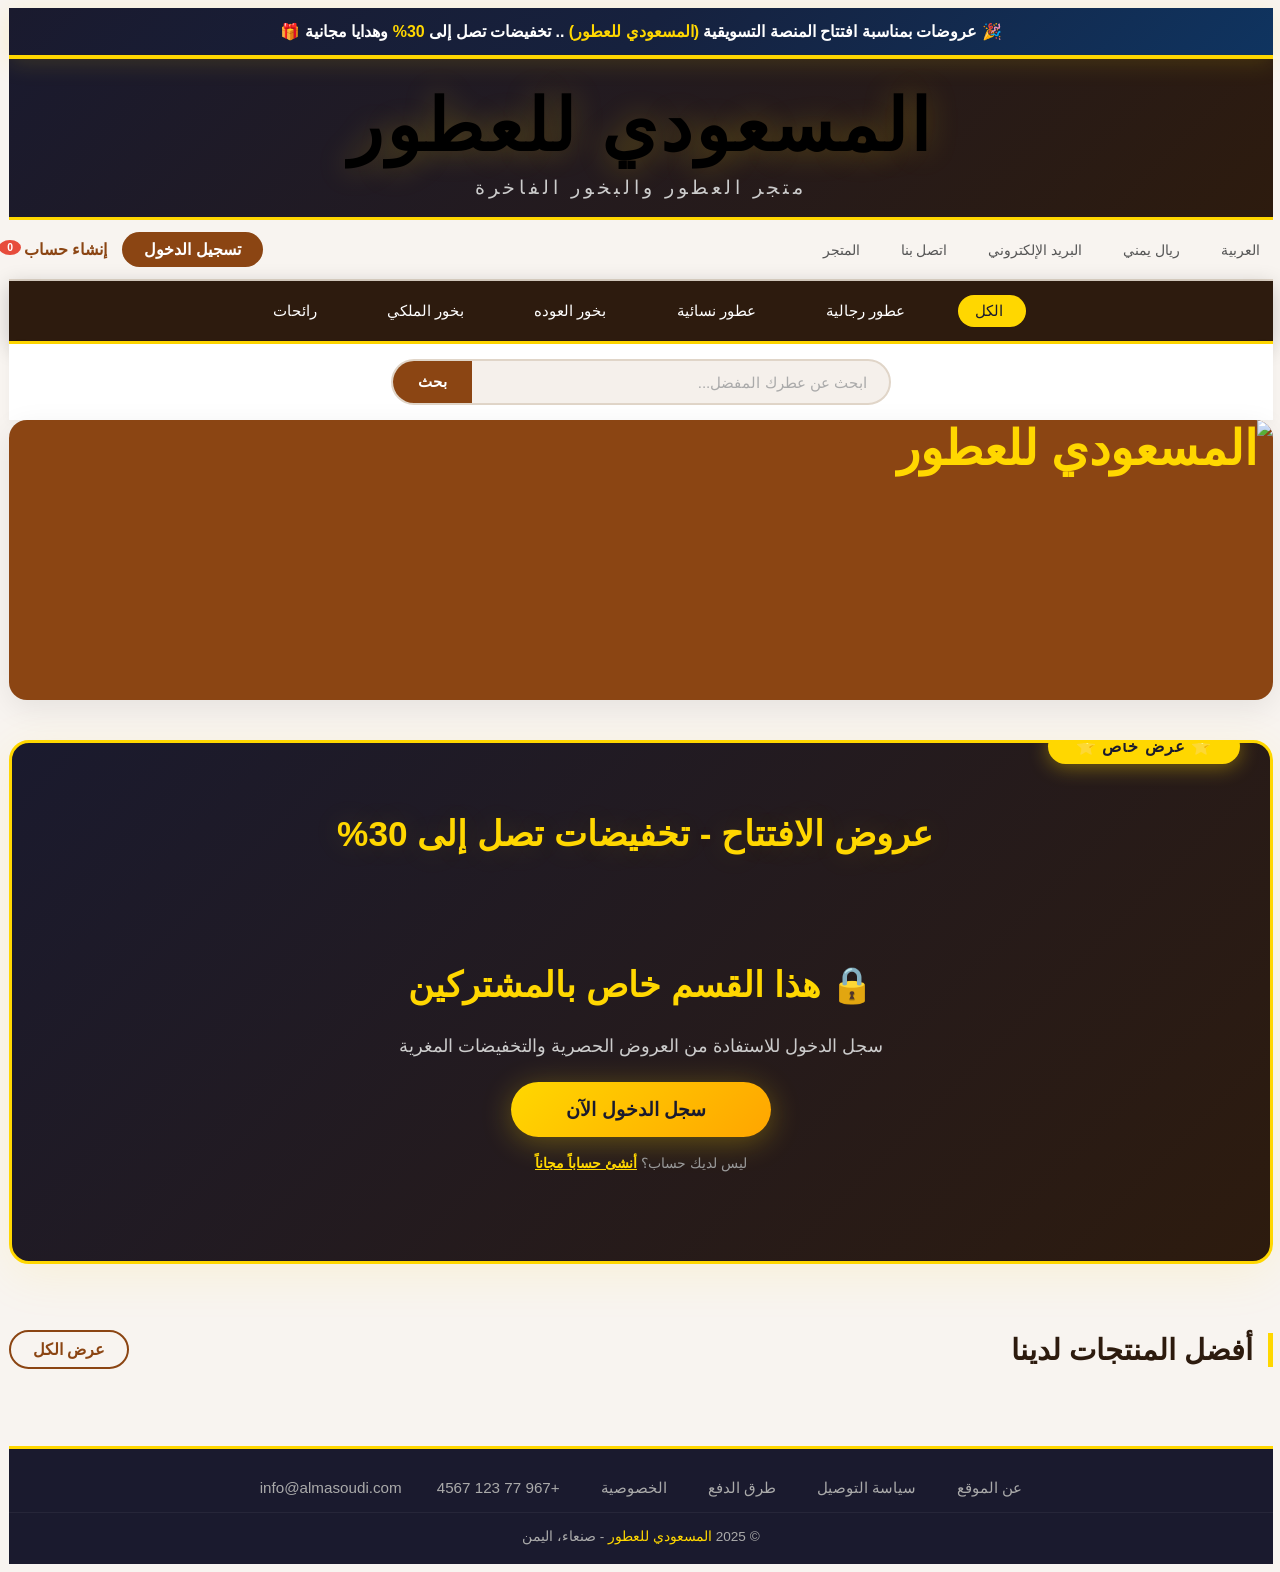
==== index.html @ 6c691e42 "Add files via upload" ====
<!DOCTYPE HTML>
<html lang="ar" dir="rtl">
<head>
<meta charset="utf-8">
<meta http-equiv="pragma" content="no-cache" />
<meta http-equiv="cache-control" content="max-age=604800" />
<meta name="viewport" content="width=device-width, initial-scale=1, shrink-to-fit=no">
<title>المسعودي للعطور | متجر عطور فاخرة</title>
<link href="images/favicon.ico" rel="shortcut icon" type="image/x-icon">
<script src="js/jquery-2.0.0.min.js" type="text/javascript"></script>
<script src="js/bootstrap.bundle.min.js" type="text/javascript"></script>
<link href="css/bootstrap.css" rel="stylesheet" type="text/css"/>
<link href="fonts/fontawesome/css/all.min.css" type="text/css" rel="stylesheet">
<link href="css/ui.css" rel="stylesheet" type="text/css"/>
<link href="css/responsive.css" rel="stylesheet" media="only screen and (max-width: 1200px)" />
<script src="js/script.js" type="text/javascript"></script>

<style>
/* ===== التنسيقات (نفس السابق مع تعديلات بسيطة) ===== */
* { box-sizing: border-box; }
body { background: #f8f4f0; font-family: 'Segoe UI', 'Tahoma', 'Arial', sans-serif; direction: rtl; }

.announcement-bar {
    background: linear-gradient(135deg, #1a1a2e, #16213e, #0f3460);
    color: #fff;
    padding: 14px 0;
    text-align: center;
    font-size: 1rem;
    font-weight: bold;
    border-bottom: 4px solid #FFD700;
    box-shadow: 0 4px 25px rgba(255,215,0,0.15);
    position: relative;
    overflow: hidden;
}
.announcement-bar::before {
    content: '';
    position: absolute;
    top: 0;
    left: -100%;
    width: 100%;
    height: 100%;
    background: linear-gradient(90deg, transparent, rgba(255,215,0,0.08), transparent);
    animation: shine 4s infinite;
}
@keyframes shine {
    0% { left: -100%; }
    100% { left: 100%; }
}
.announcement-bar i { margin: 0 8px; color: #FFD700; animation: blink 1.8s infinite; }
@keyframes blink {
    0%, 100% { opacity: 1; transform: scale(1); }
    50% { opacity: 0.4; transform: scale(1.2); }
}
.announcement-bar .highlight { color: #FFD700; font-weight: 900; }

.brand-header {
    background: linear-gradient(135deg, #1a1a2e, #2d1b0e);
    padding: 25px 0 18px 0;
    text-align: center;
    border-bottom: 3px solid #FFD700;
}
.brand-header .brand-name {
    font-size: 4.5rem;
    font-weight: 900;
    letter-spacing: 3px;
    text-shadow: 0 0 30px rgba(255,215,0,0.25);
    animation: colorShift 5s infinite;
    display: inline-block;
    padding: 0 20px;
}
@keyframes colorShift {
    0% { color: #FFD700; text-shadow: 0 0 20px rgba(255,215,0,0.3); }
    20% { color: #FF6B6B; text-shadow: 0 0 20px rgba(255,107,107,0.3); }
    40% { color: #4ECDC4; text-shadow: 0 0 20px rgba(78,205,196,0.3); }
    60% { color: #FFD93D; text-shadow: 0 0 20px rgba(255,217,61,0.3); }
    80% { color: #FF6B6B; text-shadow: 0 0 20px rgba(255,107,107,0.3); }
    100% { color: #FFD700; text-shadow: 0 0 20px rgba(255,215,0,0.3); }
}
.brand-header .brand-sub {
    font-size: 1.2rem;
    color: #ccc;
    margin-top: 8px;
    letter-spacing: 4px;
    font-weight: 300;
}
.brand-header .brand-sub i { color: #FFD700; margin: 0 5px; }

.header-nav {
    background: #f8f4f0;
    padding: 12px 0;
    border-bottom: 2px solid #e0d5c8;
}
.header-nav .nav-container {
    display: flex;
    justify-content: space-between;
    align-items: center;
    flex-wrap: wrap;
    gap: 10px;
}
.header-nav .nav-left {
    display: flex;
    gap: 20px;
    align-items: center;
    flex-wrap: wrap;
}
.header-nav .nav-left a {
    color: #555;
    text-decoration: none;
    font-size: 0.85rem;
    transition: color 0.3s;
    padding: 5px 8px;
    border-radius: 5px;
}
.header-nav .nav-left a:hover { color: #8B4513; background: rgba(139,69,19,0.05); }
.header-nav .nav-left a i { margin-left: 5px; }
.header-nav .nav-right {
    display: flex;
    gap: 15px;
    align-items: center;
    flex-wrap: wrap;
}
.header-nav .nav-right .btn-signin {
    background: #8B4513;
    color: #fff !important;
    padding: 8px 22px;
    border-radius: 30px;
    font-weight: bold;
    transition: all 0.3s;
    text-decoration: none;
    display: inline-block;
}
.header-nav .nav-right .btn-signin:hover {
    background: #a0522d;
    transform: scale(1.05);
    box-shadow: 0 4px 15px rgba(139,69,19,0.3);
}
.header-nav .nav-right a {
    color: #555;
    text-decoration: none;
    font-weight: 500;
    transition: color 0.3s;
}
.header-nav .nav-right a:hover { color: #8B4513; }
.header-nav .nav-right .cart-icon {
    position: relative;
    font-size: 1.4rem;
    color: #8B4513;
}
.header-nav .nav-right .cart-icon .badge {
    position: absolute;
    top: -10px;
    right: -12px;
    background: #e74c3c;
    color: #fff;
    border-radius: 50%;
    padding: 2px 8px;
    font-size: 0.65rem;
    font-weight: bold;
    min-width: 20px;
    text-align: center;
}

.category-bar {
    background: #2d1b0e;
    padding: 14px 0;
    border-bottom: 3px solid #FFD700;
    box-shadow: 0 4px 20px rgba(0,0,0,0.2);
}
.category-bar .categories {
    display: flex;
    justify-content: center;
    gap: 30px;
    flex-wrap: wrap;
}
.category-bar .categories a {
    color: #fff;
    text-decoration: none;
    font-size: 0.95rem;
    padding: 6px 16px;
    border-radius: 25px;
    transition: all 0.3s;
    font-weight: 500;
    border: 1px solid transparent;
}
.category-bar .categories a:hover {
    background: #FFD700;
    color: #1a1a2e;
    border-color: #FFD700;
    transform: translateY(-2px);
    box-shadow: 0 5px 20px rgba(255,215,0,0.2);
}
.category-bar .categories a i { margin-left: 6px; }
.category-bar .categories a.active {
    background: #FFD700;
    color: #1a1a2e;
}

.search-section {
    background: #fff;
    padding: 15px 0;
    box-shadow: 0 2px 10px rgba(0,0,0,0.04);
}
.search-bar {
    max-width: 500px;
    margin: 0 auto;
    display: flex;
    background: #f5f0eb;
    border-radius: 50px;
    overflow: hidden;
    border: 2px solid #e0d5c8;
    transition: all 0.3s;
}
.search-bar:focus-within {
    border-color: #8B4513;
    box-shadow: 0 0 0 4px rgba(139,69,19,0.1);
}
.search-bar input {
    flex: 1;
    border: none;
    padding: 12px 22px;
    background: transparent;
    font-size: 0.95rem;
    outline: none;
    color: #333;
}
.search-bar input::placeholder { color: #aaa; }
.search-bar button {
    background: #8B4513;
    border: none;
    padding: 12px 25px;
    color: #fff;
    cursor: pointer;
    font-weight: bold;
    transition: background 0.3s;
    font-size: 0.95rem;
}
.search-bar button:hover { background: #a0522d; }

.special-offers {
    background: linear-gradient(135deg, #1a1a2e, #2d1b0e);
    border: 3px solid #FFD700;
    border-radius: 20px;
    padding: 35px 20px;
    margin: 40px 0;
    box-shadow: 0 10px 50px rgba(255,215,0,0.1);
    position: relative;
    overflow: hidden;
    min-height: 280px;
}
.special-offers::before {
    content: '⭐ عرض خاص ⭐';
    position: absolute;
    top: -14px;
    right: 30px;
    background: #FFD700;
    color: #1a1a2e;
    padding: 8px 28px;
    border-radius: 30px;
    font-weight: 900;
    font-size: 1rem;
    box-shadow: 0 3px 20px rgba(255,215,0,0.4);
    z-index: 10;
    letter-spacing: 1px;
}
.special-offers .section-title {
    color: #FFD700;
    font-weight: 900;
    font-size: 2.2rem;
    text-align: center;
    margin-bottom: 30px;
    text-shadow: 0 0 30px rgba(255,215,0,0.15);
}
.special-offers .section-title i { margin-left: 12px; }

.lock-overlay {
    display: flex;
    flex-direction: column;
    align-items: center;
    justify-content: center;
    padding: 30px 20px;
    color: #fff;
    text-align: center;
}
.lock-overlay i {
    font-size: 5rem;
    color: #FFD700;
    margin-bottom: 15px;
    animation: pulse 2s infinite;
}
@keyframes pulse {
    0%, 100% { transform: scale(1); }
    50% { transform: scale(1.1); }
}
.lock-overlay h3 {
    font-size: 2.2rem;
    font-weight: 900;
    margin-bottom: 12px;
    color: #FFD700;
}
.lock-overlay p {
    font-size: 1.1rem;
    color: #ccc;
    margin-bottom: 25px;
    max-width: 500px;
}
.lock-overlay .btn-join {
    background: linear-gradient(135deg, #FFD700, #FFA500);
    color: #1a1a2e;
    padding: 16px 55px;
    border-radius: 50px;
    font-size: 1.2rem;
    font-weight: 900;
    border: none;
    transition: all 0.3s;
    box-shadow: 0 5px 30px rgba(255,215,0,0.3);
    text-decoration: none;
    display: inline-block;
}
.lock-overlay .btn-join:hover {
    transform: scale(1.06);
    box-shadow: 0 8px 40px rgba(255,215,0,0.5);
}
.lock-overlay .btn-join i {
    font-size: 1rem;
    margin-left: 10px;
    animation: none;
    color: inherit;
}

#offerProducts { display: none; }
#offerProducts .card {
    background: #2d1b0e;
    border: 2px solid #FFD700;
    border-radius: 15px;
    transition: all 0.3s;
    color: #fff;
    overflow: hidden;
}
#offerProducts .card:hover {
    transform: translateY(-8px);
    box-shadow: 0 15px 45px rgba(255,215,0,0.15);
}
#offerProducts .card .img-wrap { height: 200px; overflow: hidden; }
#offerProducts .card .img-wrap img {
    width: 100%;
    height: 100%;
    object-fit: cover;
    background: #444;
}
#offerProducts .card .title { color: #FFD700; font-weight: bold; }
#offerProducts .price-new {
    color: #FF6B6B;
    font-weight: 900;
    font-size: 1.4rem;
}
#offerProducts .price-old {
    text-decoration: line-through;
    color: #888;
    font-size: 0.95rem;
    margin-right: 10px;
}
#offerProducts .discount-badge {
    position: absolute;
    top: 12px;
    left: 12px;
    background: #FF6B6B;
    color: #fff;
    padding: 6px 16px;
    border-radius: 30px;
    font-size: 0.8rem;
    font-weight: 900;
    z-index: 10;
    box-shadow: 0 3px 15px rgba(255,107,107,0.4);
}

.product-grid .card {
    border-radius: 15px;
    overflow: hidden;
    transition: all 0.3s;
    border: 1px solid #e0d5c8;
    background: #fff;
}
.product-grid .card:hover {
    transform: translateY(-6px);
    box-shadow: 0 12px 35px rgba(0,0,0,0.08);
    border-color: #8B4513;
}
.product-grid .card .img-wrap {
    height: 210px;
    overflow: hidden;
    background: #f5f0eb;
}
.product-grid .card .img-wrap img {
    width: 100%;
    height: 100%;
    object-fit: cover;
    transition: transform 0.4s;
    background: #eee;
}
.product-grid .card:hover .img-wrap img { transform: scale(1.06); }
.product-grid .card .title { color: #2d1b0e; font-weight: 700; font-size: 0.95rem; }
.product-grid .card .price { color: #8B4513; font-weight: 900; font-size: 1.25rem; }
.product-grid .card .btn-add {
    background: #8B4513;
    color: #fff;
    border: none;
    padding: 8px 0;
    border-radius: 8px;
    font-weight: bold;
    transition: all 0.3s;
    width: 100%;
    display: block;
    text-align: center;
    text-decoration: none;
}
.product-grid .card .btn-add:hover {
    background: #a0522d;
    transform: scale(1.02);
}

.footer-custom {
    background: #1a1a2e;
    color: #aaa;
    padding: 30px 0 20px 0;
    margin-top: 50px;
    border-top: 3px solid #FFD700;
}
.footer-custom .footer-links {
    display: flex;
    justify-content: center;
    gap: 35px;
    flex-wrap: wrap;
    margin-bottom: 15px;
}
.footer-custom .footer-links a {
    color: #aaa;
    text-decoration: none;
    transition: color 0.3s;
    font-size: 0.95rem;
}
.footer-custom .footer-links a:hover { color: #FFD700; }
.footer-custom .footer-links a i { margin-left: 6px; }
.footer-custom .footer-bottom {
    text-align: center;
    font-size: 0.85rem;
    border-top: 1px solid rgba(255,255,255,0.05);
    padding-top: 15px;
    margin-top: 10px;
}
.footer-custom .footer-bottom span { color: #FFD700; }

@media (max-width: 768px) {
    .brand-header .brand-name { font-size: 2.5rem; }
    .category-bar .categories { gap: 10px; }
    .category-bar .categories a { font-size: 0.8rem; padding: 4px 12px; }
    .header-nav .nav-container { flex-direction: column; align-items: stretch; gap: 8px; }
    .header-nav .nav-left { justify-content: center; }
    .header-nav .nav-right { justify-content: center; }
    .special-offers .section-title { font-size: 1.5rem; }
    .lock-overlay h3 { font-size: 1.5rem; }
    .announcement-bar { font-size: 0.8rem; padding: 10px 0; }
    .search-bar { max-width: 100%; }
}
</style>

</head>
<body>

<!-- ===== شريط الإعلانات ===== -->
<div class="announcement-bar">
    <i class="fas fa-gift"></i>
    🎉 عروضات بمناسبة افتتاح المنصة التسويقية <span class="highlight">(المسعودي للعطور)</span> .. تخفيضات تصل إلى <span class="highlight">30%</span> وهدايا مجانية 🎁
    <i class="fas fa-gift"></i>
</div>

<!-- ===== شعار الموقع ===== -->
<div class="brand-header">
    <div class="container">
        <div class="brand-name">المسعودي للعطور</div>
        <div class="brand-sub"><i class="fas fa-star"></i> متجر العطور والبخور الفاخرة <i class="fas fa-star"></i></div>
    </div>
</div>

<!-- ===== شريط التنقل ===== -->
<div class="header-nav">
    <div class="container">
        <div class="nav-container">
            <div class="nav-left">
                <a href="#"><i class="fas fa-globe"></i> العربية</a>
                <a href="#"><i class="fas fa-money-bill-wave"></i> ريال يمني</a>
                <a href="#"><i class="fas fa-envelope"></i> البريد الإلكتروني</a>
                <a href="#"><i class="fas fa-phone"></i> اتصل بنا</a>
                <a href="./store.html"><i class="fas fa-store"></i> المتجر</a>
            </div>
            <div class="nav-right">
                <a href="./signin.html" class="btn-signin"><i class="fas fa-user"></i> تسجيل الدخول</a>
                <a href="./register.html" style="color:#8B4513; font-weight:600;">إنشاء حساب</a>
                <a href="./cart.html" class="cart-icon">
                    <i class="fas fa-shopping-cart"></i>
                    <span class="badge" id="cartBadge">0</span>
                </a>
            </div>
        </div>
    </div>
</div>

<!-- ===== شريط الأقسام ===== -->
<div class="category-bar">
    <div class="container">
        <div class="categories">
            <a href="./store.html?category=all" class="active"><i class="fas fa-th"></i> الكل</a>
            <a href="./store.html?category=men"><i class="fas fa-male"></i> عطور رجالية</a>
            <a href="./store.html?category=women"><i class="fas fa-female"></i> عطور نسائية</a>
            <a href="./store.html?category=bakhoor"><i class="fas fa-fire"></i> بخور العوده</a>
            <a href="./store.html?category=royal"><i class="fas fa-crown"></i> بخور الملكي</a>
            <a href="./store.html?category=fragrances"><i class="fas fa-leaf"></i> رائحات</a>
        </div>
    </div>
</div>

<!-- ===== شريط البحث ===== -->
<div class="search-section">
    <div class="container">
        <div class="search-bar">
            <input type="text" placeholder="ابحث عن عطرك المفضل..." id="searchInput">
            <button onclick="searchProduct()"><i class="fas fa-search"></i> بحث</button>
        </div>
    </div>
</div>

<!-- ========================= البانر ========================= -->
<section class="section-intro padding-y-sm">
<div class="container">
<div class="intro-banner-wrap">
    <img src="https://via.placeholder.com/1200x280/8B4513/FFD700?text=%D8%A7%D9%84%D9%85%D8%B3%D8%B9%D9%88%D8%AF%D9%8A+%D9%84%D9%84%D8%B9%D8%B7%D9%88%D8%B1" class="img-fluid rounded" alt="المسعودي للعطور" style="width:100%; height:280px; object-fit:cover; border-radius:18px; box-shadow:0 8px 30px rgba(0,0,0,0.08); background:#8B4513; color:#FFD700; display:flex; align-items:center; justify-content:center; font-size:3rem; font-weight:bold;">
</div>
</div>
</section>

<!-- ========================= قسم العروض الخاصة ========================= -->
<section class="special-offers" id="specialOffers">
    <div class="container">
        <h3 class="section-title"><i class="fas fa-star"></i> عروض الافتتاح - تخفيضات تصل إلى 30%</h3>

        <div class="lock-overlay" id="lockOverlay">
            <i class="fas fa-lock"></i>
            <h3>🔒 هذا القسم خاص بالمشتركين</h3>
            <p>سجل الدخول للاستفادة من العروض الحصرية والتخفيضات المغرية</p>
            <a href="./signin.html" class="btn-join">
                <i class="fas fa-sign-in-alt"></i> سجل الدخول الآن
            </a>
            <p style="margin-top:18px; font-size:0.9rem; color:#999;">
                ليس لديك حساب؟ <a href="./register.html" style="color:#FFD700; font-weight:bold;">أنشئ حساباً مجاناً</a>
            </p>
        </div>

        <div id="offerProducts">
            <div class="row" id="offerGrid">
                <!-- سيتم إنشاء المنتجات بواسطة JavaScript -->
            </div>
        </div>
    </div>
</section>

<!-- ========================= المنتجات المميزة ========================= -->
<section class="featured-section" style="margin: 30px 0;">
    <div class="container">
        <div class="section-heading" style="display:flex; justify-content:space-between; align-items:center; margin-bottom:20px;">
            <h3 class="section-title" style="font-size:1.8rem; font-weight:900; color:#2d1b0e; border-right:5px solid #FFD700; padding-right:15px;">أفضل المنتجات لدينا</h3>
            <a href="./store.html" style="background:transparent; border:2px solid #8B4513; color:#8B4513; padding:8px 22px; border-radius:30px; font-weight:bold; text-decoration:none; transition:all 0.3s;">عرض الكل <i class="fas fa-arrow-left"></i></a>
        </div>

        <div class="row product-grid" id="featuredGrid">
            <!-- سيتم إنشاء المنتجات بواسطة JavaScript -->
        </div>
    </div>
</section>

<!-- ========================= الفوتر ========================= -->
<footer class="footer-custom">
    <div class="container">
        <div class="footer-links">
            <a href="#"><i class="fas fa-info-circle"></i> عن الموقع</a>
            <a href="#"><i class="fas fa-truck"></i> سياسة التوصيل</a>
            <a href="#"><i class="fas fa-credit-card"></i> طرق الدفع</a>
            <a href="#"><i class="fas fa-shield-alt"></i> الخصوصية</a>
            <a href="#"><i class="fas fa-phone"></i> +967 77 123 4567</a>
            <a href="#"><i class="fas fa-envelope"></i> info@almasoudi.com</a>
        </div>
        <div class="footer-bottom">
            &copy; 2025 <span>المسعودي للعطور</span> - صنعاء، اليمن
        </div>
    </div>
</footer>

<script>
// ===== بيانات المنتجات =====
const products = [
    { id: 1, name: 'عطر المسعودي الفاخر', category: 'men', price: 45000, oldPrice: 55000, image: 'https://via.placeholder.com/300x300/8B4513/FFD700?text=عطر+المسعودي', desc: 'عطر فاخر برائحة خشبية شرقية' },
    { id: 2, name: 'عطر الليل الساحر', category: 'men', price: 32000, oldPrice: null, image: 'https://via.placeholder.com/300x300/2d1b0e/FFD700?text=عطر+الليل', desc: 'عطر ليلي برائحة العنبر والمسك' },
    { id: 3, name: 'عطر فرنسي عالمي', category: 'men', price: 80000, oldPrice: 95000, image: 'https://via.placeholder.com/300x300/1a1a2e/FFD700?text=عطر+فرنسي', desc: 'عطر فرنسي أصلي من ماركة عالمية' },
    { id: 4, name: 'عطر الورد البلدي', category: 'women', price: 27000, oldPrice: null, image: 'https://via.placeholder.com/300x300/FF1493/FFD700?text=عطر+الورد', desc: 'عطر زهري برائحة الورد الطبيعي' },
    { id: 5, name: 'عطر العنبر الملكي', category: 'women', price: 59000, oldPrice: 65000, image: 'https://via.placeholder.com/300x300/FFD700/8B4513?text=عطر+العنبر', desc: 'عطر فاخر برائحة العنبر والمسك' },
    { id: 6, name: 'عطر الزهور الفاخرة', category: 'women', price: 35000, oldPrice: null, image: 'https://via.placeholder.com/300x300/FF69B4/FFD700?text=عطر+الزهور', desc: 'مزيج من أزهار الياسمين والفل' },
    { id: 7, name: 'عود مروقي محسن', category: 'bakhoor', price: 10000, oldPrice: 12000, image: 'https://via.placeholder.com/300x300/5D4037/FFD700?text=عود+مروقي', desc: 'عود مروقي فاخر من أجود الأنواع' },
    { id: 8, name: 'دهن عود تجاري', category: 'bakhoor', price: 4500, oldPrice: null, image: 'https://via.placeholder.com/300x300/3E2723/FFD700?text=دهن+عود', desc: 'دهن عود طبيعي برائحة فواحة' },
    { id: 9, name: 'أعواد بخور جاهزة', category: 'bakhoor', price: 3000, oldPrice: null, image: 'https://via.placeholder.com/300x300/4E342E/FFD700?text=بخور+جاهز', desc: 'أعواد بخور برائحة خشب الصندل' },
    { id: 10, name: 'بخور عدني عرائسي', category: 'royal', price: 35000, oldPrice: 40000, image: 'https://via.placeholder.com/300x300/FFD700/8B4513?text=بخور+عدني', desc: 'بخور عدني فاخر للمناسبات الخاصة' },
    { id: 11, name: 'عود طبيعي فاخر كمبودي', category: 'royal', price: 30000, oldPrice: 35000, image: 'https://via.placeholder.com/300x300/1a1a2e/FFD700?text=عود+طبيعي', desc: 'عود كمبودي طبيعي نادر وفاخر' },
    { id: 12, name: 'دهن عود فاخر', category: 'royal', price: 14000, oldPrice: 16000, image: 'https://via.placeholder.com/300x300/3E2723/FFD700?text=دهن+فاخر', desc: 'دهن عود فاخر مركز برائحة تدوم طويلاً' },
    { id: 13, name: 'زباد وروائح تقليدية', category: 'fragrances', price: 2500, oldPrice: null, image: 'https://via.placeholder.com/300x300/8D6E63/FFD700?text=زباد', desc: 'زباد عدني تقليدي برائحة مميزة' },
    { id: 14, name: 'عطر زيتي خام', category: 'fragrances', price: 4500, oldPrice: 5500, image: 'https://via.placeholder.com/300x300/4E342E/FFD700?text=عطر+زيتي', desc: 'زيت عطر خام للتركيب والتجربة' },
    { id: 15, name: 'بخور عدني عادي', category: 'fragrances', price: 5000, oldPrice: 6500, image: 'https://via.placeholder.com/300x300/D7A86E/FFD700?text=بخور+عادي', desc: 'بخور عدني للاستخدام اليومي' }
];

// ===== عرض المنتجات =====
function renderProducts(gridId, count = 8) {
    const grid = document.getElementById(gridId);
    if (!grid) return;
    
    let items = products.slice(0, count);
    grid.innerHTML = '';
    
    items.forEach(product => {
        const hasDiscount = product.oldPrice && product.oldPrice > product.price;
        const discountPercent = hasDiscount ? Math.round((1 - product.price / product.oldPrice) * 100) : 0;
        
        const col = document.createElement('div');
        col.className = 'col-md-3 col-sm-6';
        col.innerHTML = `
            <div class="card card-product-grid" style="position:relative; margin-bottom:25px;">
                ${hasDiscount ? `<div class="discount-badge">-${discountPercent}%</div>` : ''}
                <a href="./product-detail.html?id=${product.id}" class="img-wrap">
                    <img src="${product.image}" alt="${product.name}" onerror="this.src='https://via.placeholder.com/300x300/cccccc/666666?text=صورة+غير+متوفرة'">
                </a>
                <figcaption class="info-wrap" style="padding:15px;">
                    <a href="./product-detail.html?id=${product.id}" class="title">${product.name}</a>
                    <div class="price mt-1">
                        ${hasDiscount ? 
                            `<span style="color:#e74c3c; font-weight:900; font-size:1.2rem;">﷼ ${product.price.toLocaleString()}</span> <span style="text-decoration:line-through; color:#999; font-size:0.9rem;">﷼ ${product.oldPrice.toLocaleString()}</span>` :
                            `<span style="color:#8B4513; font-weight:900; font-size:1.2rem;">﷼ ${product.price.toLocaleString()}</span>`
                        }
                    </div>
                    <a href="./cart.html" class="btn-add"><i class="fas fa-shopping-cart"></i> أضف إلى السلة</a>
                </figcaption>
            </div>
        `;
        grid.appendChild(col);
    });
}

// ===== تحديث عدد السلة =====
function updateCartBadge() {
    var cart = JSON.parse(localStorage.getItem('cart')) || [];
    var total = cart.reduce((sum, item) => sum + (item.quantity || 1), 0);
    document.getElementById('cartBadge').textContent = total;
}

// ===== البحث =====
function searchProduct() {
    var query = document.getElementById('searchInput').value.trim();
    if (query) window.location.href = './search-result.html?q=' + encodeURIComponent(query);
    else alert('⚠️ الرجاء إدخال كلمة البحث');
}

document.getElementById('searchInput').addEventListener('keypress', function(e) {
    if (e.key === 'Enter') searchProduct();
});

// ===== التحكم في قسم العروض حسب تسجيل الدخول =====
$(document).ready(function() {
    var isLoggedIn = localStorage.getItem('isLoggedIn') === 'true';
    if (isLoggedIn) {
        $('#lockOverlay').hide();
        $('#offerProducts').show();
        renderProducts('offerGrid', 8);
    } else {
        $('#lockOverlay').show();
        $('#offerProducts').hide();
    }
    renderProducts('featuredGrid', 8);
    updateCartBadge();
});

// ===== وظائف مساعدة =====
function setLoggedIn() { localStorage.setItem('isLoggedIn', 'true'); location.reload(); }
function logout() { localStorage.removeItem('isLoggedIn'); localStorage.removeItem('user'); window.location.href = './index.html'; }
</script>

</body>
</html>
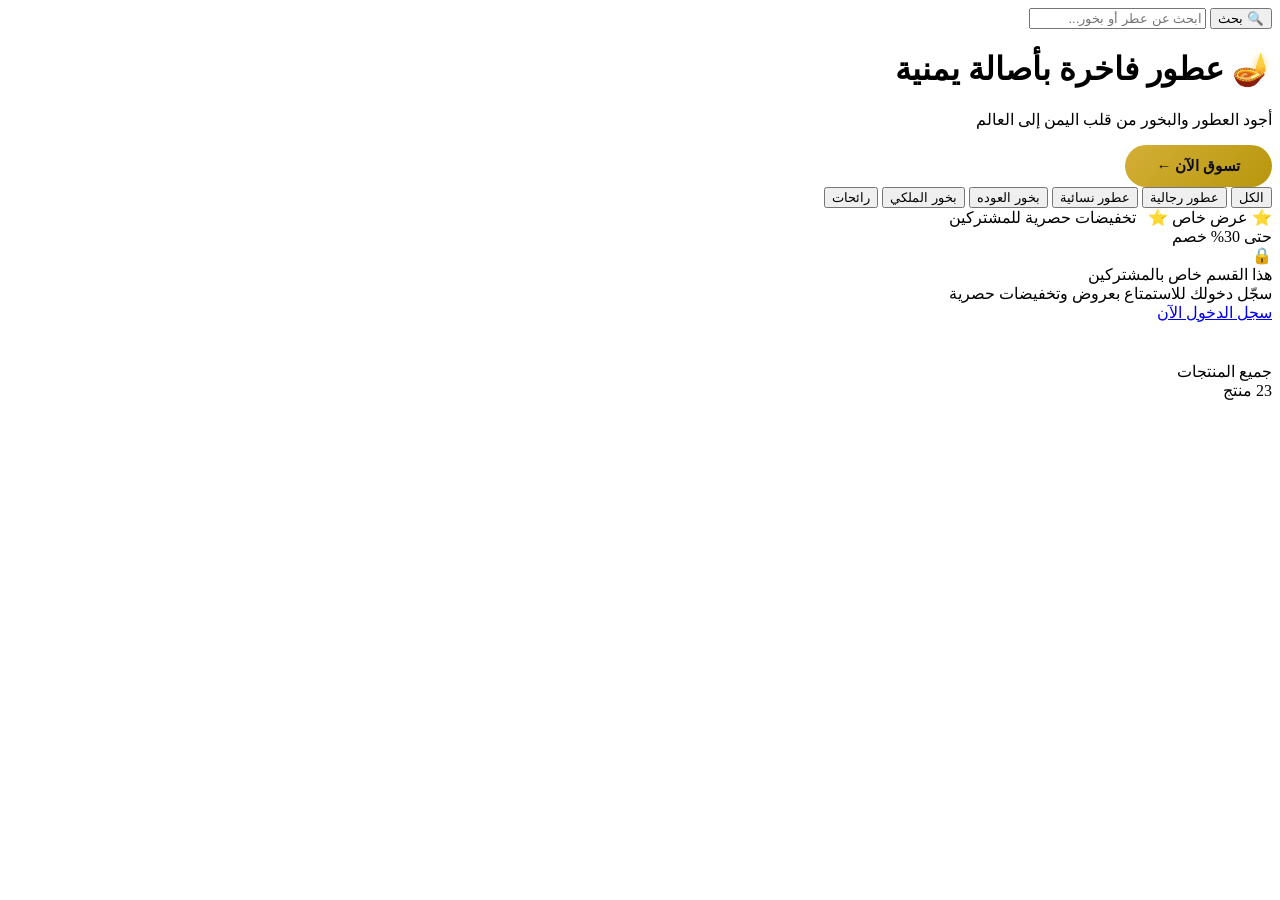
==== commit 270241a7: "Add files via upload" ====
--- a/index.html
+++ b/index.html
@@ -1,691 +1,142 @@
-<!DOCTYPE HTML>
+<!DOCTYPE html>
 <html lang="ar" dir="rtl">
 <head>
-<meta charset="utf-8">
-<meta http-equiv="pragma" content="no-cache" />
-<meta http-equiv="cache-control" content="max-age=604800" />
-<meta name="viewport" content="width=device-width, initial-scale=1, shrink-to-fit=no">
-<title>المسعودي للعطور | متجر عطور فاخرة</title>
-<link href="images/favicon.ico" rel="shortcut icon" type="image/x-icon">
-<script src="js/jquery-2.0.0.min.js" type="text/javascript"></script>
-<script src="js/bootstrap.bundle.min.js" type="text/javascript"></script>
-<link href="css/bootstrap.css" rel="stylesheet" type="text/css"/>
-<link href="fonts/fontawesome/css/all.min.css" type="text/css" rel="stylesheet">
-<link href="css/ui.css" rel="stylesheet" type="text/css"/>
-<link href="css/responsive.css" rel="stylesheet" media="only screen and (max-width: 1200px)" />
-<script src="js/script.js" type="text/javascript"></script>
-
-<style>
-/* ===== التنسيقات (نفس السابق مع تعديلات بسيطة) ===== */
-* { box-sizing: border-box; }
-body { background: #f8f4f0; font-family: 'Segoe UI', 'Tahoma', 'Arial', sans-serif; direction: rtl; }
-
-.announcement-bar {
-    background: linear-gradient(135deg, #1a1a2e, #16213e, #0f3460);
-    color: #fff;
-    padding: 14px 0;
-    text-align: center;
-    font-size: 1rem;
-    font-weight: bold;
-    border-bottom: 4px solid #FFD700;
-    box-shadow: 0 4px 25px rgba(255,215,0,0.15);
-    position: relative;
-    overflow: hidden;
-}
-.announcement-bar::before {
-    content: '';
-    position: absolute;
-    top: 0;
-    left: -100%;
-    width: 100%;
-    height: 100%;
-    background: linear-gradient(90deg, transparent, rgba(255,215,0,0.08), transparent);
-    animation: shine 4s infinite;
-}
-@keyframes shine {
-    0% { left: -100%; }
-    100% { left: 100%; }
-}
-.announcement-bar i { margin: 0 8px; color: #FFD700; animation: blink 1.8s infinite; }
-@keyframes blink {
-    0%, 100% { opacity: 1; transform: scale(1); }
-    50% { opacity: 0.4; transform: scale(1.2); }
-}
-.announcement-bar .highlight { color: #FFD700; font-weight: 900; }
-
-.brand-header {
-    background: linear-gradient(135deg, #1a1a2e, #2d1b0e);
-    padding: 25px 0 18px 0;
-    text-align: center;
-    border-bottom: 3px solid #FFD700;
-}
-.brand-header .brand-name {
-    font-size: 4.5rem;
-    font-weight: 900;
-    letter-spacing: 3px;
-    text-shadow: 0 0 30px rgba(255,215,0,0.25);
-    animation: colorShift 5s infinite;
-    display: inline-block;
-    padding: 0 20px;
-}
-@keyframes colorShift {
-    0% { color: #FFD700; text-shadow: 0 0 20px rgba(255,215,0,0.3); }
-    20% { color: #FF6B6B; text-shadow: 0 0 20px rgba(255,107,107,0.3); }
-    40% { color: #4ECDC4; text-shadow: 0 0 20px rgba(78,205,196,0.3); }
-    60% { color: #FFD93D; text-shadow: 0 0 20px rgba(255,217,61,0.3); }
-    80% { color: #FF6B6B; text-shadow: 0 0 20px rgba(255,107,107,0.3); }
-    100% { color: #FFD700; text-shadow: 0 0 20px rgba(255,215,0,0.3); }
-}
-.brand-header .brand-sub {
-    font-size: 1.2rem;
-    color: #ccc;
-    margin-top: 8px;
-    letter-spacing: 4px;
-    font-weight: 300;
-}
-.brand-header .brand-sub i { color: #FFD700; margin: 0 5px; }
-
-.header-nav {
-    background: #f8f4f0;
-    padding: 12px 0;
-    border-bottom: 2px solid #e0d5c8;
-}
-.header-nav .nav-container {
-    display: flex;
-    justify-content: space-between;
-    align-items: center;
-    flex-wrap: wrap;
-    gap: 10px;
-}
-.header-nav .nav-left {
-    display: flex;
-    gap: 20px;
-    align-items: center;
-    flex-wrap: wrap;
-}
-.header-nav .nav-left a {
-    color: #555;
-    text-decoration: none;
-    font-size: 0.85rem;
-    transition: color 0.3s;
-    padding: 5px 8px;
-    border-radius: 5px;
-}
-.header-nav .nav-left a:hover { color: #8B4513; background: rgba(139,69,19,0.05); }
-.header-nav .nav-left a i { margin-left: 5px; }
-.header-nav .nav-right {
-    display: flex;
-    gap: 15px;
-    align-items: center;
-    flex-wrap: wrap;
-}
-.header-nav .nav-right .btn-signin {
-    background: #8B4513;
-    color: #fff !important;
-    padding: 8px 22px;
-    border-radius: 30px;
-    font-weight: bold;
-    transition: all 0.3s;
-    text-decoration: none;
-    display: inline-block;
-}
-.header-nav .nav-right .btn-signin:hover {
-    background: #a0522d;
-    transform: scale(1.05);
-    box-shadow: 0 4px 15px rgba(139,69,19,0.3);
-}
-.header-nav .nav-right a {
-    color: #555;
-    text-decoration: none;
-    font-weight: 500;
-    transition: color 0.3s;
-}
-.header-nav .nav-right a:hover { color: #8B4513; }
-.header-nav .nav-right .cart-icon {
-    position: relative;
-    font-size: 1.4rem;
-    color: #8B4513;
-}
-.header-nav .nav-right .cart-icon .badge {
-    position: absolute;
-    top: -10px;
-    right: -12px;
-    background: #e74c3c;
-    color: #fff;
-    border-radius: 50%;
-    padding: 2px 8px;
-    font-size: 0.65rem;
-    font-weight: bold;
-    min-width: 20px;
-    text-align: center;
-}
-
-.category-bar {
-    background: #2d1b0e;
-    padding: 14px 0;
-    border-bottom: 3px solid #FFD700;
-    box-shadow: 0 4px 20px rgba(0,0,0,0.2);
-}
-.category-bar .categories {
-    display: flex;
-    justify-content: center;
-    gap: 30px;
-    flex-wrap: wrap;
-}
-.category-bar .categories a {
-    color: #fff;
-    text-decoration: none;
-    font-size: 0.95rem;
-    padding: 6px 16px;
-    border-radius: 25px;
-    transition: all 0.3s;
-    font-weight: 500;
-    border: 1px solid transparent;
-}
-.category-bar .categories a:hover {
-    background: #FFD700;
-    color: #1a1a2e;
-    border-color: #FFD700;
-    transform: translateY(-2px);
-    box-shadow: 0 5px 20px rgba(255,215,0,0.2);
-}
-.category-bar .categories a i { margin-left: 6px; }
-.category-bar .categories a.active {
-    background: #FFD700;
-    color: #1a1a2e;
-}
-
-.search-section {
-    background: #fff;
-    padding: 15px 0;
-    box-shadow: 0 2px 10px rgba(0,0,0,0.04);
-}
-.search-bar {
-    max-width: 500px;
-    margin: 0 auto;
-    display: flex;
-    background: #f5f0eb;
-    border-radius: 50px;
-    overflow: hidden;
-    border: 2px solid #e0d5c8;
-    transition: all 0.3s;
-}
-.search-bar:focus-within {
-    border-color: #8B4513;
-    box-shadow: 0 0 0 4px rgba(139,69,19,0.1);
-}
-.search-bar input {
-    flex: 1;
-    border: none;
-    padding: 12px 22px;
-    background: transparent;
-    font-size: 0.95rem;
-    outline: none;
-    color: #333;
-}
-.search-bar input::placeholder { color: #aaa; }
-.search-bar button {
-    background: #8B4513;
-    border: none;
-    padding: 12px 25px;
-    color: #fff;
-    cursor: pointer;
-    font-weight: bold;
-    transition: background 0.3s;
-    font-size: 0.95rem;
-}
-.search-bar button:hover { background: #a0522d; }
-
-.special-offers {
-    background: linear-gradient(135deg, #1a1a2e, #2d1b0e);
-    border: 3px solid #FFD700;
-    border-radius: 20px;
-    padding: 35px 20px;
-    margin: 40px 0;
-    box-shadow: 0 10px 50px rgba(255,215,0,0.1);
-    position: relative;
-    overflow: hidden;
-    min-height: 280px;
-}
-.special-offers::before {
-    content: '⭐ عرض خاص ⭐';
-    position: absolute;
-    top: -14px;
-    right: 30px;
-    background: #FFD700;
-    color: #1a1a2e;
-    padding: 8px 28px;
-    border-radius: 30px;
-    font-weight: 900;
-    font-size: 1rem;
-    box-shadow: 0 3px 20px rgba(255,215,0,0.4);
-    z-index: 10;
-    letter-spacing: 1px;
-}
-.special-offers .section-title {
-    color: #FFD700;
-    font-weight: 900;
-    font-size: 2.2rem;
-    text-align: center;
-    margin-bottom: 30px;
-    text-shadow: 0 0 30px rgba(255,215,0,0.15);
-}
-.special-offers .section-title i { margin-left: 12px; }
-
-.lock-overlay {
-    display: flex;
-    flex-direction: column;
-    align-items: center;
-    justify-content: center;
-    padding: 30px 20px;
-    color: #fff;
-    text-align: center;
-}
-.lock-overlay i {
-    font-size: 5rem;
-    color: #FFD700;
-    margin-bottom: 15px;
-    animation: pulse 2s infinite;
-}
-@keyframes pulse {
-    0%, 100% { transform: scale(1); }
-    50% { transform: scale(1.1); }
-}
-.lock-overlay h3 {
-    font-size: 2.2rem;
-    font-weight: 900;
-    margin-bottom: 12px;
-    color: #FFD700;
-}
-.lock-overlay p {
-    font-size: 1.1rem;
-    color: #ccc;
-    margin-bottom: 25px;
-    max-width: 500px;
-}
-.lock-overlay .btn-join {
-    background: linear-gradient(135deg, #FFD700, #FFA500);
-    color: #1a1a2e;
-    padding: 16px 55px;
-    border-radius: 50px;
-    font-size: 1.2rem;
-    font-weight: 900;
-    border: none;
-    transition: all 0.3s;
-    box-shadow: 0 5px 30px rgba(255,215,0,0.3);
-    text-decoration: none;
-    display: inline-block;
-}
-.lock-overlay .btn-join:hover {
-    transform: scale(1.06);
-    box-shadow: 0 8px 40px rgba(255,215,0,0.5);
-}
-.lock-overlay .btn-join i {
-    font-size: 1rem;
-    margin-left: 10px;
-    animation: none;
-    color: inherit;
-}
-
-#offerProducts { display: none; }
-#offerProducts .card {
-    background: #2d1b0e;
-    border: 2px solid #FFD700;
-    border-radius: 15px;
-    transition: all 0.3s;
-    color: #fff;
-    overflow: hidden;
-}
-#offerProducts .card:hover {
-    transform: translateY(-8px);
-    box-shadow: 0 15px 45px rgba(255,215,0,0.15);
-}
-#offerProducts .card .img-wrap { height: 200px; overflow: hidden; }
-#offerProducts .card .img-wrap img {
-    width: 100%;
-    height: 100%;
-    object-fit: cover;
-    background: #444;
-}
-#offerProducts .card .title { color: #FFD700; font-weight: bold; }
-#offerProducts .price-new {
-    color: #FF6B6B;
-    font-weight: 900;
-    font-size: 1.4rem;
-}
-#offerProducts .price-old {
-    text-decoration: line-through;
-    color: #888;
-    font-size: 0.95rem;
-    margin-right: 10px;
-}
-#offerProducts .discount-badge {
-    position: absolute;
-    top: 12px;
-    left: 12px;
-    background: #FF6B6B;
-    color: #fff;
-    padding: 6px 16px;
-    border-radius: 30px;
-    font-size: 0.8rem;
-    font-weight: 900;
-    z-index: 10;
-    box-shadow: 0 3px 15px rgba(255,107,107,0.4);
-}
-
-.product-grid .card {
-    border-radius: 15px;
-    overflow: hidden;
-    transition: all 0.3s;
-    border: 1px solid #e0d5c8;
-    background: #fff;
-}
-.product-grid .card:hover {
-    transform: translateY(-6px);
-    box-shadow: 0 12px 35px rgba(0,0,0,0.08);
-    border-color: #8B4513;
-}
-.product-grid .card .img-wrap {
-    height: 210px;
-    overflow: hidden;
-    background: #f5f0eb;
-}
-.product-grid .card .img-wrap img {
-    width: 100%;
-    height: 100%;
-    object-fit: cover;
-    transition: transform 0.4s;
-    background: #eee;
-}
-.product-grid .card:hover .img-wrap img { transform: scale(1.06); }
-.product-grid .card .title { color: #2d1b0e; font-weight: 700; font-size: 0.95rem; }
-.product-grid .card .price { color: #8B4513; font-weight: 900; font-size: 1.25rem; }
-.product-grid .card .btn-add {
-    background: #8B4513;
-    color: #fff;
-    border: none;
-    padding: 8px 0;
-    border-radius: 8px;
-    font-weight: bold;
-    transition: all 0.3s;
-    width: 100%;
-    display: block;
-    text-align: center;
-    text-decoration: none;
-}
-.product-grid .card .btn-add:hover {
-    background: #a0522d;
-    transform: scale(1.02);
-}
-
-.footer-custom {
-    background: #1a1a2e;
-    color: #aaa;
-    padding: 30px 0 20px 0;
-    margin-top: 50px;
-    border-top: 3px solid #FFD700;
-}
-.footer-custom .footer-links {
-    display: flex;
-    justify-content: center;
-    gap: 35px;
-    flex-wrap: wrap;
-    margin-bottom: 15px;
-}
-.footer-custom .footer-links a {
-    color: #aaa;
-    text-decoration: none;
-    transition: color 0.3s;
-    font-size: 0.95rem;
-}
-.footer-custom .footer-links a:hover { color: #FFD700; }
-.footer-custom .footer-links a i { margin-left: 6px; }
-.footer-custom .footer-bottom {
-    text-align: center;
-    font-size: 0.85rem;
-    border-top: 1px solid rgba(255,255,255,0.05);
-    padding-top: 15px;
-    margin-top: 10px;
-}
-.footer-custom .footer-bottom span { color: #FFD700; }
-
-@media (max-width: 768px) {
-    .brand-header .brand-name { font-size: 2.5rem; }
-    .category-bar .categories { gap: 10px; }
-    .category-bar .categories a { font-size: 0.8rem; padding: 4px 12px; }
-    .header-nav .nav-container { flex-direction: column; align-items: stretch; gap: 8px; }
-    .header-nav .nav-left { justify-content: center; }
-    .header-nav .nav-right { justify-content: center; }
-    .special-offers .section-title { font-size: 1.5rem; }
-    .lock-overlay h3 { font-size: 1.5rem; }
-    .announcement-bar { font-size: 0.8rem; padding: 10px 0; }
-    .search-bar { max-width: 100%; }
-}
-</style>
-
+  <meta charset="UTF-8">
+  <meta name="viewport" content="width=device-width, initial-scale=1.0">
+  <title>المسعودي للعطور – متجر العطور والبخور الفاخرة</title>
+  <meta name="description" content="المسعودي للعطور – متجر إلكتروني متخصص في بيع العطور والبخور والروائح اليمنية التقليدية">
+  <link rel="stylesheet" href="css/style.css">
 </head>
 <body>
 
-<!-- ===== شريط الإعلانات ===== -->
-<div class="announcement-bar">
-    <i class="fas fa-gift"></i>
-    🎉 عروضات بمناسبة افتتاح المنصة التسويقية <span class="highlight">(المسعودي للعطور)</span> .. تخفيضات تصل إلى <span class="highlight">30%</span> وهدايا مجانية 🎁
-    <i class="fas fa-gift"></i>
+<!-- HEADER -->
+<div id="site-header"></div>
+
+<!-- SEARCH BAR -->
+<div class="search-section">
+  <div class="search-wrapper">
+    <button class="search-btn" id="searchBtn">🔍 بحث</button>
+    <input type="text" class="search-input" id="searchInput" placeholder="ابحث عن عطر أو بخور...">
+  </div>
 </div>
 
-<!-- ===== شعار الموقع ===== -->
-<div class="brand-header">
-    <div class="container">
-        <div class="brand-name">المسعودي للعطور</div>
-        <div class="brand-sub"><i class="fas fa-star"></i> متجر العطور والبخور الفاخرة <i class="fas fa-star"></i></div>
-    </div>
+<!-- MAIN BANNER -->
+<div class="main-banner">
+  <div class="banner-dots"></div>
+  <div class="banner-orbs">
+    <div class="orb orb1"></div>
+    <div class="orb orb2"></div>
+    <div class="orb orb3"></div>
+  </div>
+  <div class="banner-content">
+    <h1>🪔 عطور فاخرة بأصالة يمنية</h1>
+    <p>أجود العطور والبخور من قلب اليمن إلى العالم</p>
+    <a href="store.html" style="display:inline-block; padding:12px 32px; background:linear-gradient(135deg,#D4AF37,#B8960C); color:#0d0d1a; border-radius:30px; font-weight:900; font-size:15px; text-decoration:none; transition:transform 0.2s;" onmouseover="this.style.transform='translateY(-2px)'" onmouseout="this.style.transform=''">
+      تسوق الآن ←
+    </a>
+  </div>
 </div>
 
-<!-- ===== شريط التنقل ===== -->
-<div class="header-nav">
-    <div class="container">
-        <div class="nav-container">
-            <div class="nav-left">
-                <a href="#"><i class="fas fa-globe"></i> العربية</a>
-                <a href="#"><i class="fas fa-money-bill-wave"></i> ريال يمني</a>
-                <a href="#"><i class="fas fa-envelope"></i> البريد الإلكتروني</a>
-                <a href="#"><i class="fas fa-phone"></i> اتصل بنا</a>
-                <a href="./store.html"><i class="fas fa-store"></i> المتجر</a>
-            </div>
-            <div class="nav-right">
-                <a href="./signin.html" class="btn-signin"><i class="fas fa-user"></i> تسجيل الدخول</a>
-                <a href="./register.html" style="color:#8B4513; font-weight:600;">إنشاء حساب</a>
-                <a href="./cart.html" class="cart-icon">
-                    <i class="fas fa-shopping-cart"></i>
-                    <span class="badge" id="cartBadge">0</span>
-                </a>
-            </div>
-        </div>
-    </div>
+<!-- CATEGORY TABS -->
+<div style="background:white;">
+  <div class="category-tabs" id="categoryTabs">
+    <button class="cat-tab active" data-cat="all">الكل</button>
+    <button class="cat-tab" data-cat="men">عطور رجالية</button>
+    <button class="cat-tab" data-cat="women">عطور نسائية</button>
+    <button class="cat-tab" data-cat="bakhoor">بخور العوده</button>
+    <button class="cat-tab" data-cat="royal">بخور الملكي</button>
+    <button class="cat-tab" data-cat="fragrances">رائحات</button>
+  </div>
 </div>
 
-<!-- ===== شريط الأقسام ===== -->
-<div class="category-bar">
-    <div class="container">
-        <div class="categories">
-            <a href="./store.html?category=all" class="active"><i class="fas fa-th"></i> الكل</a>
-            <a href="./store.html?category=men"><i class="fas fa-male"></i> عطور رجالية</a>
-            <a href="./store.html?category=women"><i class="fas fa-female"></i> عطور نسائية</a>
-            <a href="./store.html?category=bakhoor"><i class="fas fa-fire"></i> بخور العوده</a>
-            <a href="./store.html?category=royal"><i class="fas fa-crown"></i> بخور الملكي</a>
-            <a href="./store.html?category=fragrances"><i class="fas fa-leaf"></i> رائحات</a>
-        </div>
+<!-- SPECIAL OFFERS SECTION -->
+<div class="special-offers-section">
+  <div class="offers-header">
+    <div class="offers-title">
+      ⭐ عرض خاص ⭐ &nbsp; تخفيضات حصرية للمشتركين
     </div>
+    <span class="offers-badge">حتى 30% خصم</span>
+  </div>
+
+  <!-- Locked state -->
+  <div id="offersLocked" class="locked-section">
+    <div class="lock-icon">🔒</div>
+    <div class="locked-text">هذا القسم خاص بالمشتركين</div>
+    <div class="locked-sub">سجّل دخولك للاستمتاع بعروض وتخفيضات حصرية</div>
+    <a href="signin.html" class="btn-unlock">سجل الدخول الآن</a>
+  </div>
+
+  <!-- Unlocked state -->
+  <div id="offersUnlocked" class="hidden">
+    <div class="products-grid" id="offersGrid" style="padding:20px;"></div>
+  </div>
 </div>
 
-<!-- ===== شريط البحث ===== -->
-<div class="search-section">
-    <div class="container">
-        <div class="search-bar">
-            <input type="text" placeholder="ابحث عن عطرك المفضل..." id="searchInput">
-            <button onclick="searchProduct()"><i class="fas fa-search"></i> بحث</button>
-        </div>
-    </div>
+<!-- PRODUCTS SECTION -->
+<div>
+  <div class="section-header">
+    <div class="section-title" id="sectionTitle">جميع المنتجات</div>
+    <span class="section-badge" id="productCount">23 منتج</span>
+  </div>
+  <div class="products-container">
+    <div class="products-grid" id="productsGrid"></div>
+  </div>
 </div>
 
-<!-- ========================= البانر ========================= -->
-<section class="section-intro padding-y-sm">
-<div class="container">
-<div class="intro-banner-wrap">
-    <img src="https://via.placeholder.com/1200x280/8B4513/FFD700?text=%D8%A7%D9%84%D9%85%D8%B3%D8%B9%D9%88%D8%AF%D9%8A+%D9%84%D9%84%D8%B9%D8%B7%D9%88%D8%B1" class="img-fluid rounded" alt="المسعودي للعطور" style="width:100%; height:280px; object-fit:cover; border-radius:18px; box-shadow:0 8px 30px rgba(0,0,0,0.08); background:#8B4513; color:#FFD700; display:flex; align-items:center; justify-content:center; font-size:3rem; font-weight:bold;">
-</div>
-</div>
-</section>
+<!-- FOOTER -->
+<div id="site-footer"></div>
 
-<!-- ========================= قسم العروض الخاصة ========================= -->
-<section class="special-offers" id="specialOffers">
-    <div class="container">
-        <h3 class="section-title"><i class="fas fa-star"></i> عروض الافتتاح - تخفيضات تصل إلى 30%</h3>
+<script src="js/products.js"></script>
+<script src="js/main.js"></script>
+<script>
+  let currentCat = 'all';
 
-        <div class="lock-overlay" id="lockOverlay">
-            <i class="fas fa-lock"></i>
-            <h3>🔒 هذا القسم خاص بالمشتركين</h3>
-            <p>سجل الدخول للاستفادة من العروض الحصرية والتخفيضات المغرية</p>
-            <a href="./signin.html" class="btn-join">
-                <i class="fas fa-sign-in-alt"></i> سجل الدخول الآن
-            </a>
-            <p style="margin-top:18px; font-size:0.9rem; color:#999;">
-                ليس لديك حساب؟ <a href="./register.html" style="color:#FFD700; font-weight:bold;">أنشئ حساباً مجاناً</a>
-            </p>
-        </div>
+  function renderProducts(cat) {
+    const filtered = cat === 'all' ? products : products.filter(p => p.category === cat);
+    const grid = document.getElementById('productsGrid');
+    grid.innerHTML = filtered.map(p => renderProductCard(p)).join('');
+    document.getElementById('sectionTitle').textContent = categoryNames[cat] || 'المنتجات';
+    document.getElementById('productCount').textContent = filtered.length + ' منتج';
+  }
 
-        <div id="offerProducts">
-            <div class="row" id="offerGrid">
-                <!-- سيتم إنشاء المنتجات بواسطة JavaScript -->
-            </div>
-        </div>
-    </div>
-</section>
+  function renderOffers() {
+    const discounted = products.filter(p => p.oldPrice).slice(0, 8);
+    const grid = document.getElementById('offersGrid');
+    grid.innerHTML = discounted.map(p => renderProductCard(p)).join('');
+    if (isLoggedIn()) {
+      document.getElementById('offersLocked').classList.add('hidden');
+      document.getElementById('offersUnlocked').classList.remove('hidden');
+    } else {
+      document.getElementById('offersLocked').classList.remove('hidden');
+      document.getElementById('offersUnlocked').classList.add('hidden');
+    }
+  }
 
-<!-- ========================= المنتجات المميزة ========================= -->
-<section class="featured-section" style="margin: 30px 0;">
-    <div class="container">
-        <div class="section-heading" style="display:flex; justify-content:space-between; align-items:center; margin-bottom:20px;">
-            <h3 class="section-title" style="font-size:1.8rem; font-weight:900; color:#2d1b0e; border-right:5px solid #FFD700; padding-right:15px;">أفضل المنتجات لدينا</h3>
-            <a href="./store.html" style="background:transparent; border:2px solid #8B4513; color:#8B4513; padding:8px 22px; border-radius:30px; font-weight:bold; text-decoration:none; transition:all 0.3s;">عرض الكل <i class="fas fa-arrow-left"></i></a>
-        </div>
+  // Category tabs
+  document.getElementById('categoryTabs').addEventListener('click', function(e) {
+    const btn = e.target.closest('.cat-tab');
+    if (!btn) return;
+    document.querySelectorAll('.cat-tab').forEach(t => t.classList.remove('active'));
+    btn.classList.add('active');
+    currentCat = btn.dataset.cat;
+    renderProducts(currentCat);
+  });
 
-        <div class="row product-grid" id="featuredGrid">
-            <!-- سيتم إنشاء المنتجات بواسطة JavaScript -->
-        </div>
-    </div>
-</section>
+  // Search
+  function doSearch() {
+    const q = document.getElementById('searchInput').value.trim();
+    if (q) window.location.href = 'search-result.html?q=' + encodeURIComponent(q);
+  }
+  document.getElementById('searchBtn').addEventListener('click', doSearch);
+  document.getElementById('searchInput').addEventListener('keydown', function(e) {
+    if (e.key === 'Enter') doSearch();
+  });
 
-<!-- ========================= الفوتر ========================= -->
-<footer class="footer-custom">
-    <div class="container">
-        <div class="footer-links">
-            <a href="#"><i class="fas fa-info-circle"></i> عن الموقع</a>
-            <a href="#"><i class="fas fa-truck"></i> سياسة التوصيل</a>
-            <a href="#"><i class="fas fa-credit-card"></i> طرق الدفع</a>
-            <a href="#"><i class="fas fa-shield-alt"></i> الخصوصية</a>
-            <a href="#"><i class="fas fa-phone"></i> +967 77 123 4567</a>
-            <a href="#"><i class="fas fa-envelope"></i> info@almasoudi.com</a>
-        </div>
-        <div class="footer-bottom">
-            &copy; 2025 <span>المسعودي للعطور</span> - صنعاء، اليمن
-        </div>
-    </div>
-</footer>
-
-<script>
-// ===== بيانات المنتجات =====
-const products = [
-    { id: 1, name: 'عطر المسعودي الفاخر', category: 'men', price: 45000, oldPrice: 55000, image: 'https://via.placeholder.com/300x300/8B4513/FFD700?text=عطر+المسعودي', desc: 'عطر فاخر برائحة خشبية شرقية' },
-    { id: 2, name: 'عطر الليل الساحر', category: 'men', price: 32000, oldPrice: null, image: 'https://via.placeholder.com/300x300/2d1b0e/FFD700?text=عطر+الليل', desc: 'عطر ليلي برائحة العنبر والمسك' },
-    { id: 3, name: 'عطر فرنسي عالمي', category: 'men', price: 80000, oldPrice: 95000, image: 'https://via.placeholder.com/300x300/1a1a2e/FFD700?text=عطر+فرنسي', desc: 'عطر فرنسي أصلي من ماركة عالمية' },
-    { id: 4, name: 'عطر الورد البلدي', category: 'women', price: 27000, oldPrice: null, image: 'https://via.placeholder.com/300x300/FF1493/FFD700?text=عطر+الورد', desc: 'عطر زهري برائحة الورد الطبيعي' },
-    { id: 5, name: 'عطر العنبر الملكي', category: 'women', price: 59000, oldPrice: 65000, image: 'https://via.placeholder.com/300x300/FFD700/8B4513?text=عطر+العنبر', desc: 'عطر فاخر برائحة العنبر والمسك' },
-    { id: 6, name: 'عطر الزهور الفاخرة', category: 'women', price: 35000, oldPrice: null, image: 'https://via.placeholder.com/300x300/FF69B4/FFD700?text=عطر+الزهور', desc: 'مزيج من أزهار الياسمين والفل' },
-    { id: 7, name: 'عود مروقي محسن', category: 'bakhoor', price: 10000, oldPrice: 12000, image: 'https://via.placeholder.com/300x300/5D4037/FFD700?text=عود+مروقي', desc: 'عود مروقي فاخر من أجود الأنواع' },
-    { id: 8, name: 'دهن عود تجاري', category: 'bakhoor', price: 4500, oldPrice: null, image: 'https://via.placeholder.com/300x300/3E2723/FFD700?text=دهن+عود', desc: 'دهن عود طبيعي برائحة فواحة' },
-    { id: 9, name: 'أعواد بخور جاهزة', category: 'bakhoor', price: 3000, oldPrice: null, image: 'https://via.placeholder.com/300x300/4E342E/FFD700?text=بخور+جاهز', desc: 'أعواد بخور برائحة خشب الصندل' },
-    { id: 10, name: 'بخور عدني عرائسي', category: 'royal', price: 35000, oldPrice: 40000, image: 'https://via.placeholder.com/300x300/FFD700/8B4513?text=بخور+عدني', desc: 'بخور عدني فاخر للمناسبات الخاصة' },
-    { id: 11, name: 'عود طبيعي فاخر كمبودي', category: 'royal', price: 30000, oldPrice: 35000, image: 'https://via.placeholder.com/300x300/1a1a2e/FFD700?text=عود+طبيعي', desc: 'عود كمبودي طبيعي نادر وفاخر' },
-    { id: 12, name: 'دهن عود فاخر', category: 'royal', price: 14000, oldPrice: 16000, image: 'https://via.placeholder.com/300x300/3E2723/FFD700?text=دهن+فاخر', desc: 'دهن عود فاخر مركز برائحة تدوم طويلاً' },
-    { id: 13, name: 'زباد وروائح تقليدية', category: 'fragrances', price: 2500, oldPrice: null, image: 'https://via.placeholder.com/300x300/8D6E63/FFD700?text=زباد', desc: 'زباد عدني تقليدي برائحة مميزة' },
-    { id: 14, name: 'عطر زيتي خام', category: 'fragrances', price: 4500, oldPrice: 5500, image: 'https://via.placeholder.com/300x300/4E342E/FFD700?text=عطر+زيتي', desc: 'زيت عطر خام للتركيب والتجربة' },
-    { id: 15, name: 'بخور عدني عادي', category: 'fragrances', price: 5000, oldPrice: 6500, image: 'https://via.placeholder.com/300x300/D7A86E/FFD700?text=بخور+عادي', desc: 'بخور عدني للاستخدام اليومي' }
-];
-
-// ===== عرض المنتجات =====
-function renderProducts(gridId, count = 8) {
-    const grid = document.getElementById(gridId);
-    if (!grid) return;
-    
-    let items = products.slice(0, count);
-    grid.innerHTML = '';
-    
-    items.forEach(product => {
-        const hasDiscount = product.oldPrice && product.oldPrice > product.price;
-        const discountPercent = hasDiscount ? Math.round((1 - product.price / product.oldPrice) * 100) : 0;
-        
-        const col = document.createElement('div');
-        col.className = 'col-md-3 col-sm-6';
-        col.innerHTML = `
-            <div class="card card-product-grid" style="position:relative; margin-bottom:25px;">
-                ${hasDiscount ? `<div class="discount-badge">-${discountPercent}%</div>` : ''}
-                <a href="./product-detail.html?id=${product.id}" class="img-wrap">
-                    <img src="${product.image}" alt="${product.name}" onerror="this.src='https://via.placeholder.com/300x300/cccccc/666666?text=صورة+غير+متوفرة'">
-                </a>
-                <figcaption class="info-wrap" style="padding:15px;">
-                    <a href="./product-detail.html?id=${product.id}" class="title">${product.name}</a>
-                    <div class="price mt-1">
-                        ${hasDiscount ? 
-                            `<span style="color:#e74c3c; font-weight:900; font-size:1.2rem;">﷼ ${product.price.toLocaleString()}</span> <span style="text-decoration:line-through; color:#999; font-size:0.9rem;">﷼ ${product.oldPrice.toLocaleString()}</span>` :
-                            `<span style="color:#8B4513; font-weight:900; font-size:1.2rem;">﷼ ${product.price.toLocaleString()}</span>`
-                        }
-                    </div>
-                    <a href="./cart.html" class="btn-add"><i class="fas fa-shopping-cart"></i> أضف إلى السلة</a>
-                </figcaption>
-            </div>
-        `;
-        grid.appendChild(col);
-    });
-}
-
-// ===== تحديث عدد السلة =====
-function updateCartBadge() {
-    var cart = JSON.parse(localStorage.getItem('cart')) || [];
-    var total = cart.reduce((sum, item) => sum + (item.quantity || 1), 0);
-    document.getElementById('cartBadge').textContent = total;
-}
-
-// ===== البحث =====
-function searchProduct() {
-    var query = document.getElementById('searchInput').value.trim();
-    if (query) window.location.href = './search-result.html?q=' + encodeURIComponent(query);
-    else alert('⚠️ الرجاء إدخال كلمة البحث');
-}
-
-document.getElementById('searchInput').addEventListener('keypress', function(e) {
-    if (e.key === 'Enter') searchProduct();
-});
-
-// ===== التحكم في قسم العروض حسب تسجيل الدخول =====
-$(document).ready(function() {
-    var isLoggedIn = localStorage.getItem('isLoggedIn') === 'true';
-    if (isLoggedIn) {
-        $('#lockOverlay').hide();
-        $('#offerProducts').show();
-        renderProducts('offerGrid', 8);
-    } else {
-        $('#lockOverlay').show();
-        $('#offerProducts').hide();
-    }
-    renderProducts('featuredGrid', 8);
-    updateCartBadge();
-});
-
-// ===== وظائف مساعدة =====
-function setLoggedIn() { localStorage.setItem('isLoggedIn', 'true'); location.reload(); }
-function logout() { localStorage.removeItem('isLoggedIn'); localStorage.removeItem('user'); window.location.href = './index.html'; }
+  // Init
+  document.addEventListener('DOMContentLoaded', function() {
+    renderProducts('all');
+    renderOffers();
+  });
 </script>
-
 </body>
-</html>+</html>
